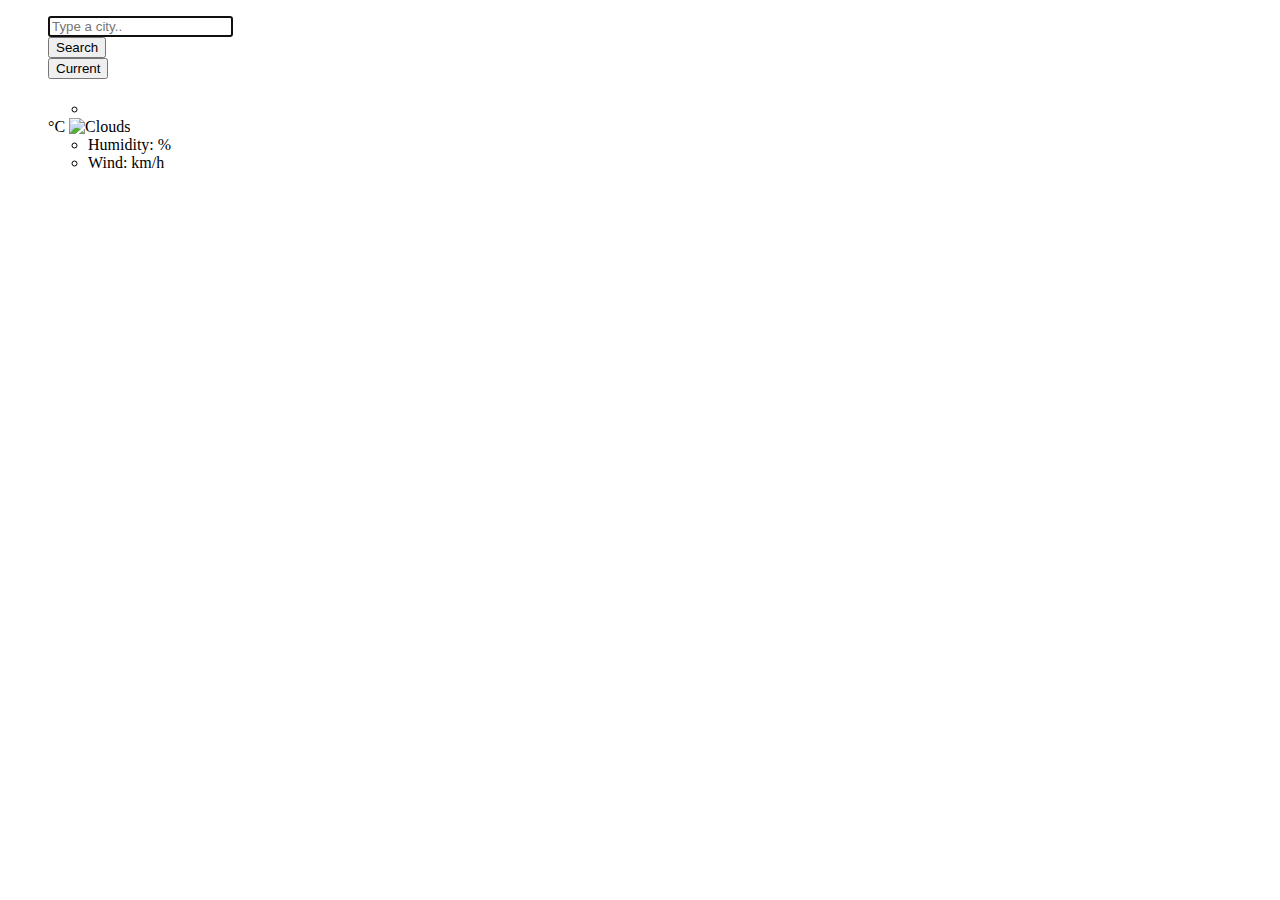
==== index.html @ 52950775 "Added html to githubDesktop" ====
<!DOCTYPE html>
<html lang="en">
  <head>
    <meta charset="UTF-8" />
    <meta http-equiv="X-UA-Compatible" content="IE=edge" />
    <meta name="viewport" content="width=device-width, initial-scale=1.0" />
    <title>Cute Weather</title>
       <link
    href="https://fonts.googleapis.com/css2?family=Amita:wght@400;700&display=swap"
    rel="stylesheet"
    />
    <link
      href="https://cdn.jsdelivr.net/npm/bootstrap@5.2.3/dist/css/bootstrap.min.css"
      rel="stylesheet"
      integrity="sha384-rbsA2VBKQhggwzxH7pPCaAqO46MgnOM80zW1RWuH61DGLwZJEdK2Kadq2F9CUG65"
      crossorigin="anonymous"
    />
    <link rel="stylesheet" href="src/styles.css" />
  
        <ul class="controls">

            <script src="https://unpkg.com/axios/dist/axios.min.js"></script>
            <link rel="stylesheet" href="src/styles.css" />
  </head>
  <body>
            <div class="container">
              <div class="weather-app">
                <form class="search-form" id="search-form">
                  <div class="row">
                    <div class="col-6">
                      <input
                        type="search"
                        placeholder="Type a city.."
                        autofocus="on"
                        autocomplete="off"
                        id="city-input"
                        class="form-control shadow-sm"
                      />
                    </div>
                    <div class="col-3">
                      <input
                        type="submit"
                        value="Search"
                        class="form-control btn btn-primary shadow-sm w-100"
                      />
                    </div>
                    <div class="col-3">
                      <button
                        class="btn btn-success w-100"
                        id="current-location-button"
                      >
                        Current
                      </button>
                    </div>
                  </div>
                </form>
                <h1 id="city"></h1>
                <ul>
                  <li id="date"></li>
                </ul>
                <div class="row">
                  <div class="col-6">
                    <div class="clearfix">
                      <div class="float-left">
                        <span class="temperature" id="temperature"></span
                        ><span class="units">°C</span>
                  <img class="mainTemp-icon" src="http://openweathermap.org/img/wn/04n@2x.png" alt="Clouds" id="icon">
                        </div>
                  <div class="col-6">
                    <ul>
                      <li>Humidity: <span id="humidity"></span>%</li>
                      <li>Wind: <span id="wind"></span> km/h</li>
                    </ul>
                  </div>
                </div>
              </div>
            </div>
            <script src="src/index.js"></script>
  </body>
</html>
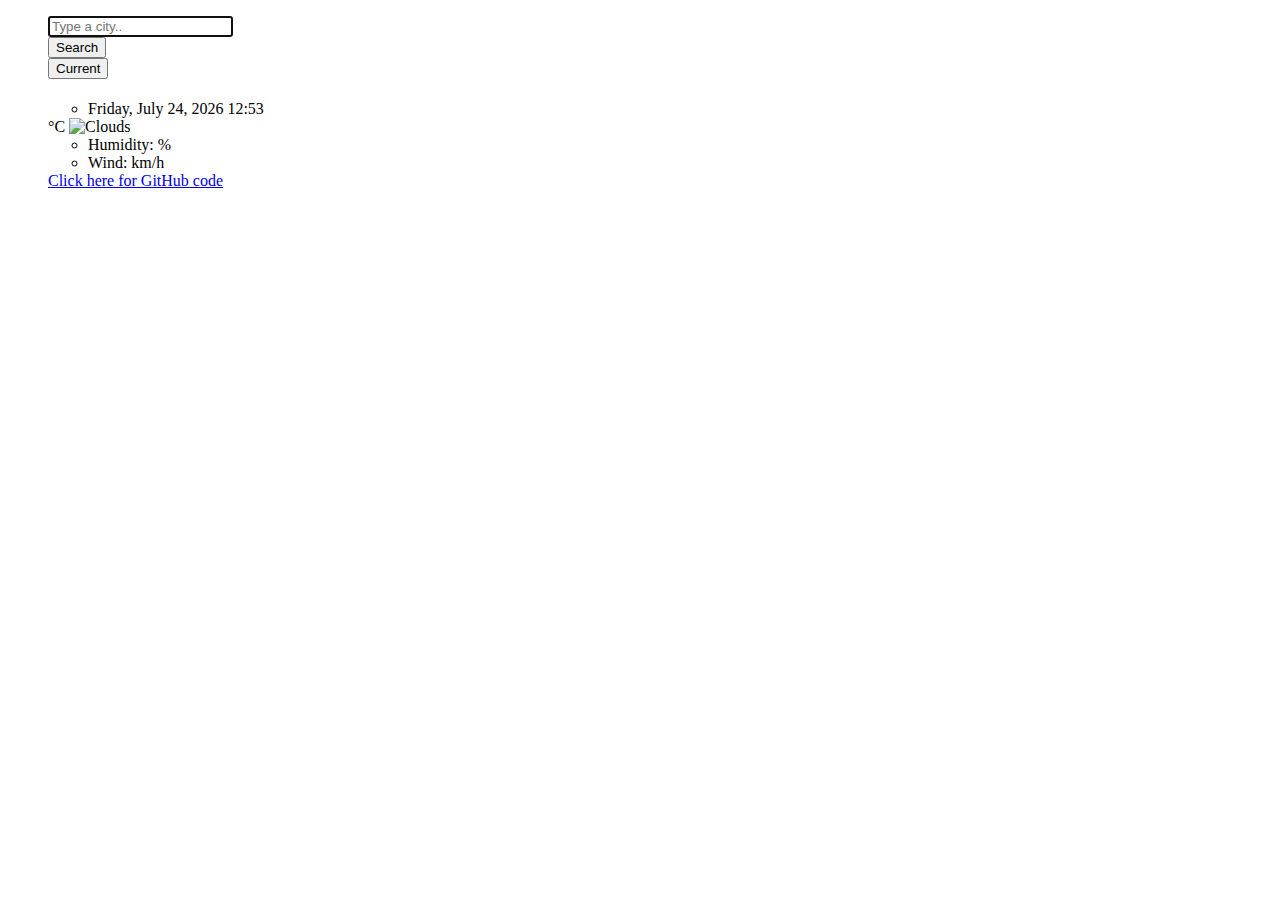
==== commit 4a8a0ff0: "Updated index.html" ====
--- a/index.html
+++ b/index.html
@@ -75,6 +75,11 @@
                 </div>
               </div>
             </div>
+                              </main>
+    </div>
+    <a href="https://github.com/amsdame10/Cute-Weather"
+      >Click here for GitHub code</a
+    >
             <script src="src/index.js"></script>
   </body>
 </html>
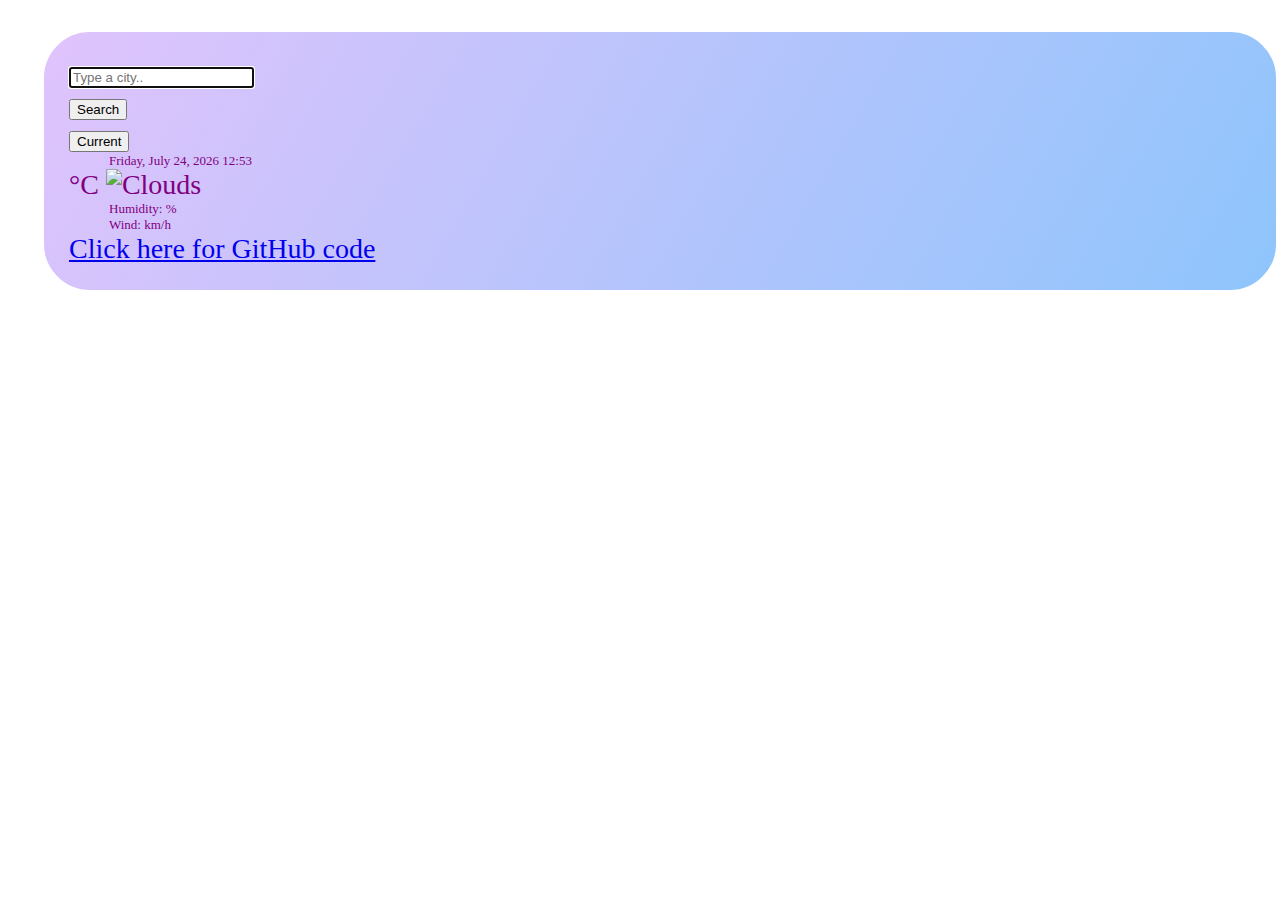
==== commit 7debfc99: "Removes "s" from style.css" ====
--- a/index.html
+++ b/index.html
@@ -15,7 +15,7 @@
       integrity="sha384-rbsA2VBKQhggwzxH7pPCaAqO46MgnOM80zW1RWuH61DGLwZJEdK2Kadq2F9CUG65"
       crossorigin="anonymous"
     />
-    <link rel="stylesheet" href="src/styles.css" />
+    <link rel="stylesheet" href="src/style.css" />
   
         <ul class="controls">
 
--- a/src/style.css
+++ b/src/style.css
@@ -0,0 +1,32 @@
+body {
+  color: purple;
+  font-size: 28px;
+  margin: 0;
+  padding: 0;
+  box-sizing: border-box;
+}
+.container {
+  border: 4px solid white;
+  display: block;
+  background: linear-gradient(120deg, #e0c3fc 0%, #8ec5fc 100%);
+  border-radius: 50px;
+  padding: 25px;
+}
+
+h1 {
+  font-family: Amita;
+  font-size: 48px;
+  font-weight: 40;
+  margin: 0;
+  font-size: 18px;
+  line-height: 45px;
+}
+
+li {
+  font-size: 13px;
+  text-align: left;
+  list-style: none;
+  margin: 0;
+  padding: 17;
+  text-decoration: none;
+}
